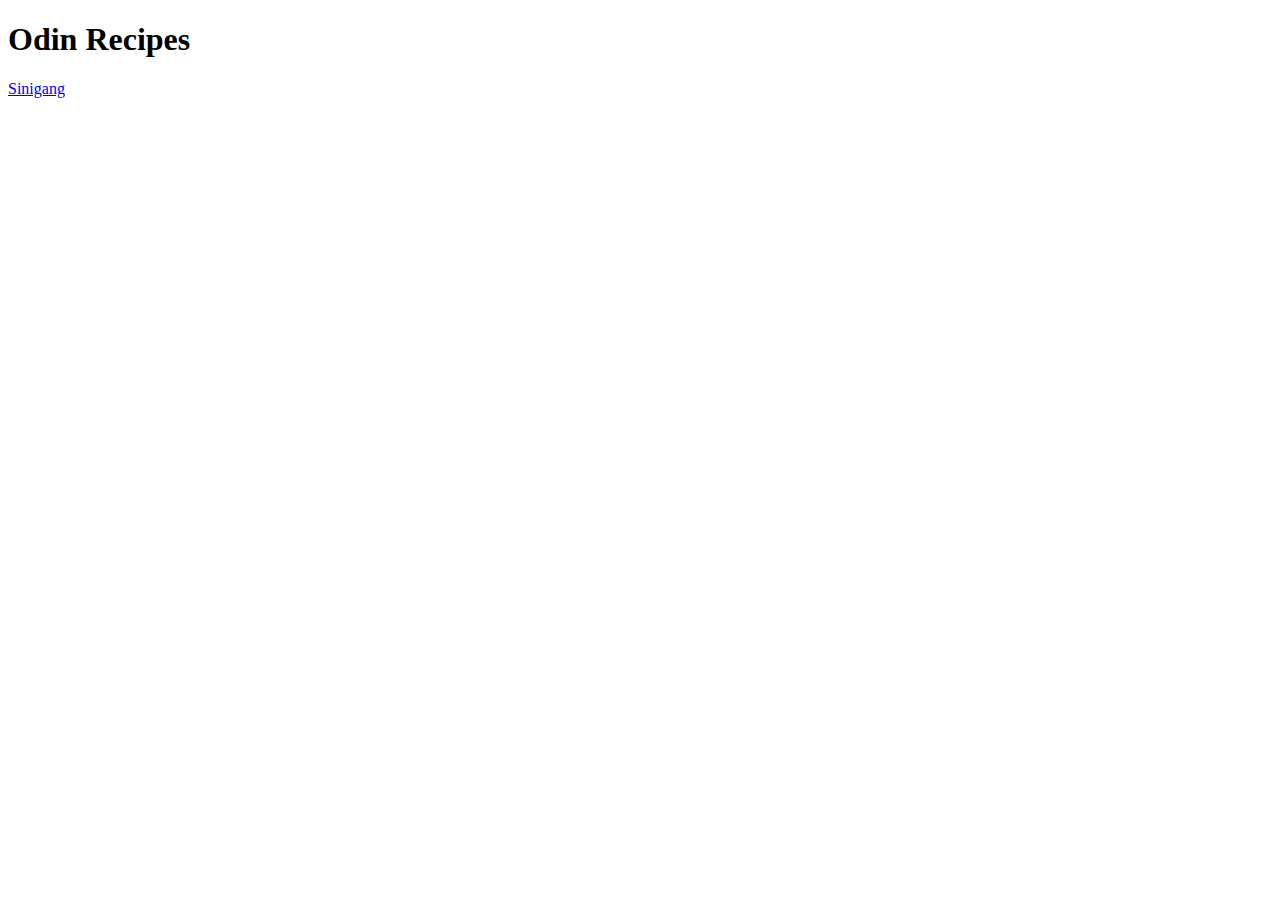
==== index.html @ 3b3fab48 "Add index.html and first recipe page" ====
<!DOCTYPE html>
<html>
    <head>
        <meta charset="utf-8">
        <title>Odin Recipes</title>
    </head>

    <body>
        <h1>Odin Recipes</h1>
        <a href="recipes/sinigang.html">Sinigang</a>
    </body>
</html>
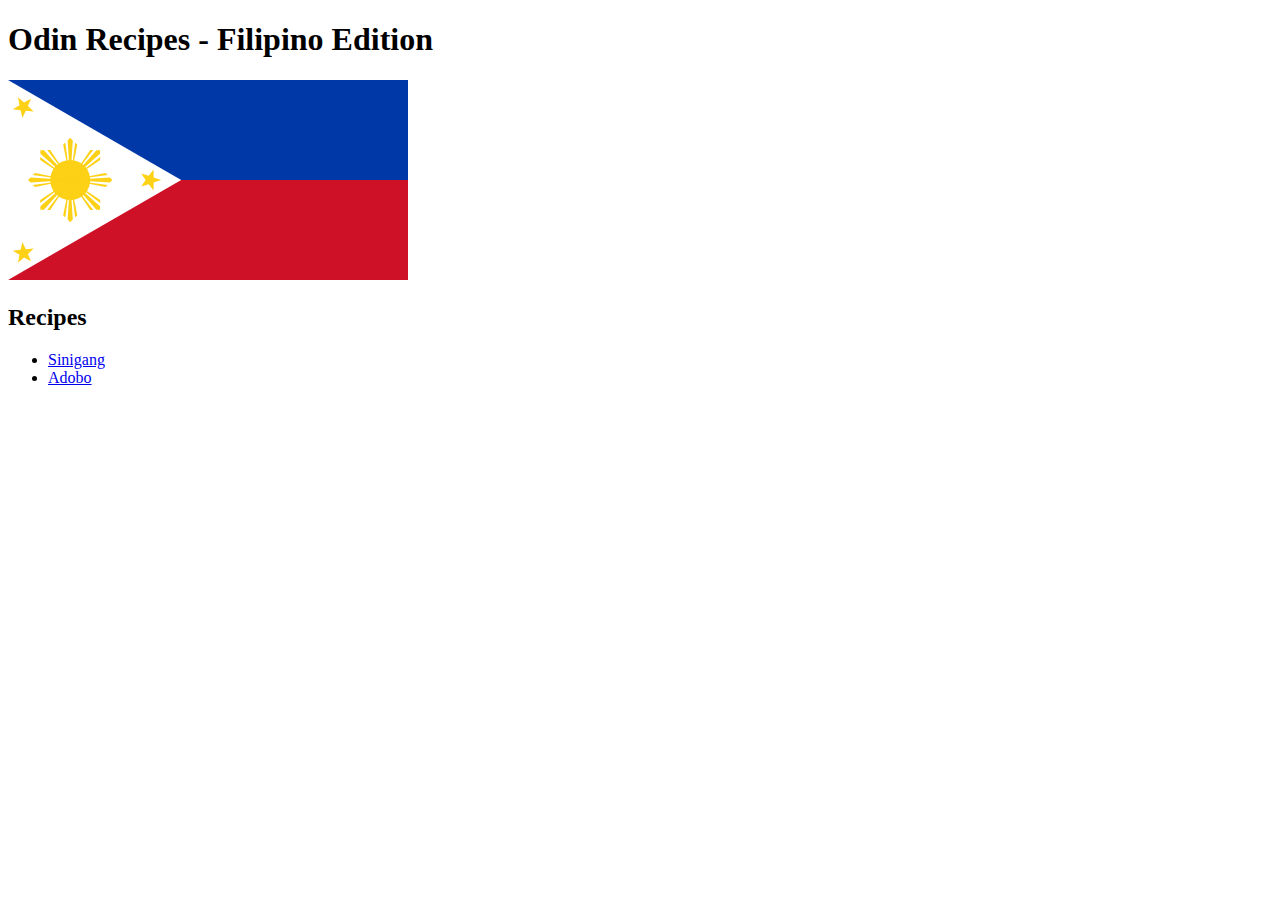
==== commit acf21e2d: "Add img of Filipino flag and link to adobo.html in index.html" ====
--- a/index.html
+++ b/index.html
@@ -6,7 +6,15 @@
     </head>
 
     <body>
-        <h1>Odin Recipes</h1>
-        <a href="recipes/sinigang.html">Sinigang</a>
+        <h1>Odin Recipes - Filipino Edition</h1>
+        <img src="images/Flag_of_the_Philippines.svg" alt="An image of the Filipino flag."
+        height=200>
+        <p>
+            <h2>Recipes</h2>
+            <ul>
+                <li><a href="recipes/sinigang.html">Sinigang</a></li>
+                <li><a href="recipes/adobo.html">Adobo</a></li>
+            </ul>
+        </p>
     </body>
 </html>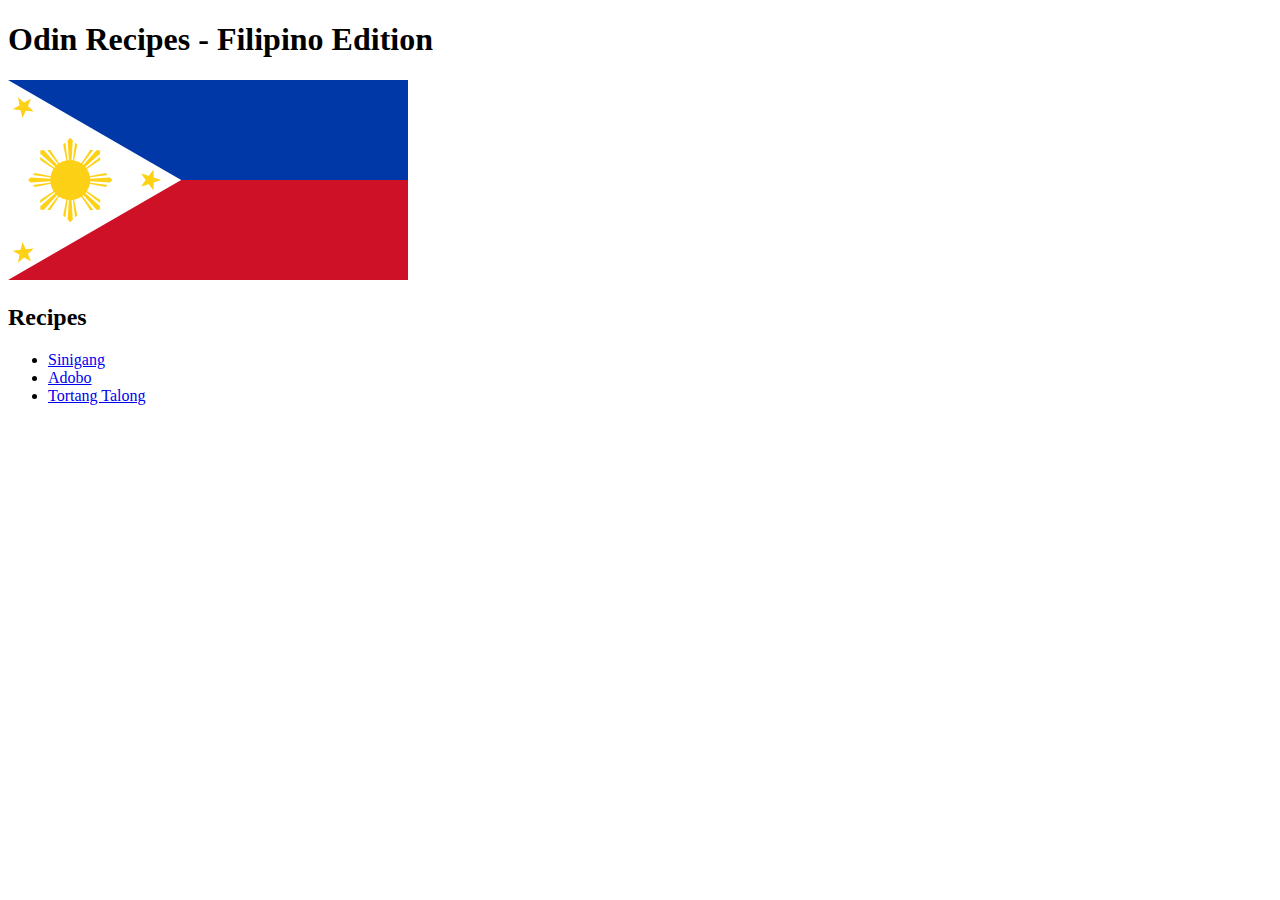
==== commit 50ed09b7: "Update index.html with link to finished adobo.html page" ====
--- a/index.html
+++ b/index.html
@@ -14,6 +14,7 @@
             <ul>
                 <li><a href="recipes/sinigang.html">Sinigang</a></li>
                 <li><a href="recipes/adobo.html">Adobo</a></li>
+                <li><a href="recipes/tortang_talong.html">Tortang Talong</li>
             </ul>
         </p>
     </body>
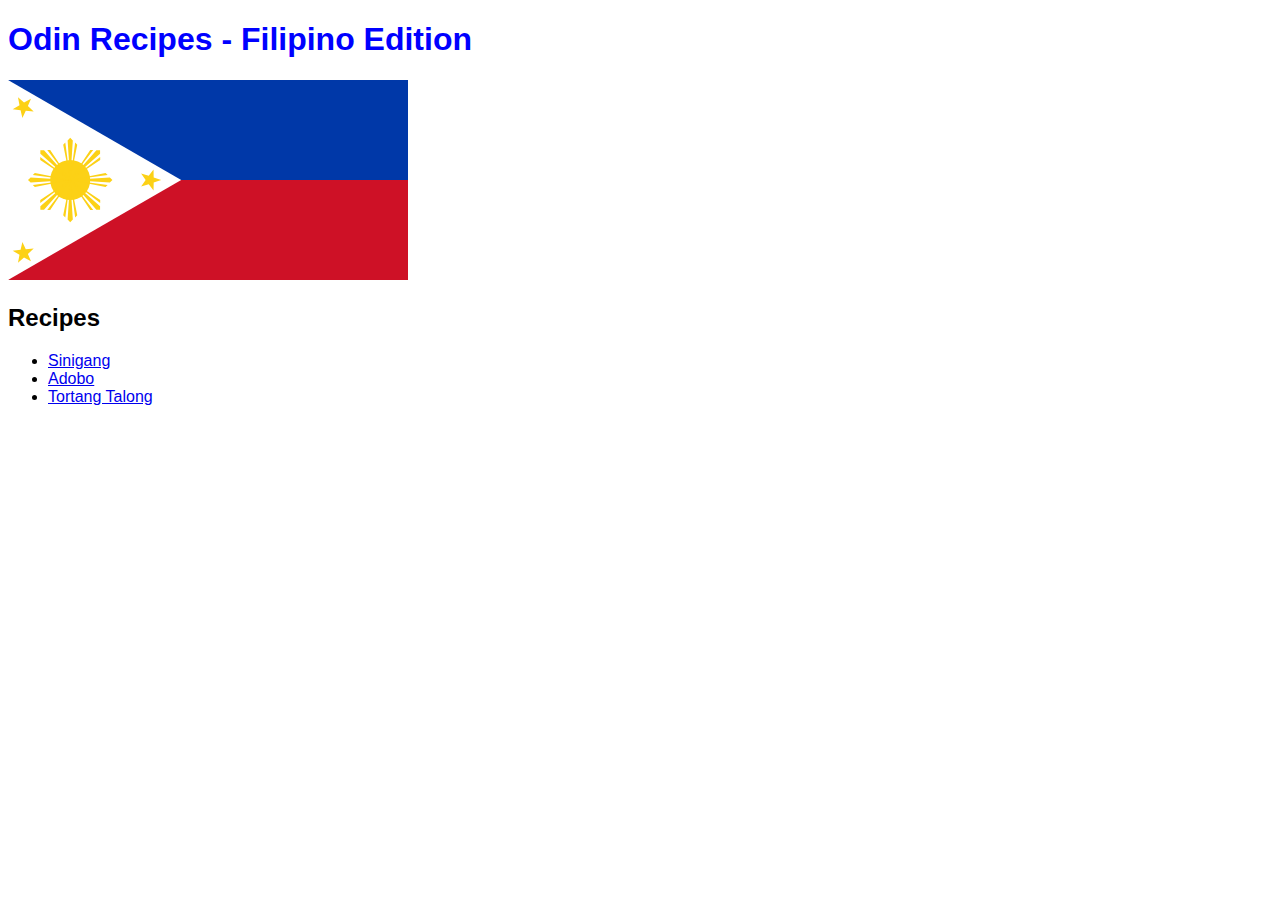
==== commit e1a0ee9e: "Add style using style.css to all pages" ====
--- a/index.html
+++ b/index.html
@@ -2,20 +2,20 @@
 <html>
     <head>
         <meta charset="utf-8">
+        <link rel="stylesheet" href="style.css">
         <title>Odin Recipes</title>
     </head>
 
     <body>
         <h1>Odin Recipes - Filipino Edition</h1>
-        <img src="images/Flag_of_the_Philippines.svg" alt="An image of the Filipino flag."
-        height=200>
-        <p>
-            <h2>Recipes</h2>
-            <ul>
-                <li><a href="recipes/sinigang.html">Sinigang</a></li>
-                <li><a href="recipes/adobo.html">Adobo</a></li>
-                <li><a href="recipes/tortang_talong.html">Tortang Talong</li>
-            </ul>
-        </p>
+            <img id="flag" src="images/Flag_of_the_Philippines.svg" alt="An image of the Filipino flag.">
+            <p>
+                <h2>Recipes</h2>
+                <ul>
+                    <li><a href="recipes/sinigang.html">Sinigang</a></li>
+                    <li><a href="recipes/adobo.html">Adobo</a></li>
+                    <li><a href="recipes/tortang_talong.html">Tortang Talong</li>
+                </ul>
+            </p>
     </body>
 </html>--- a/style.css
+++ b/style.css
@@ -0,0 +1,24 @@
+body {
+    font-family: sans-serif, Arial, Helvetica;
+}
+
+
+h1 {
+    color: blue;
+}
+
+img {
+    height: 400px;
+    width: auto;
+}
+
+.ingredients {
+    color: green;
+}
+
+.instructions {
+    color: red;
+}
+#flag {
+    height: 200px;
+}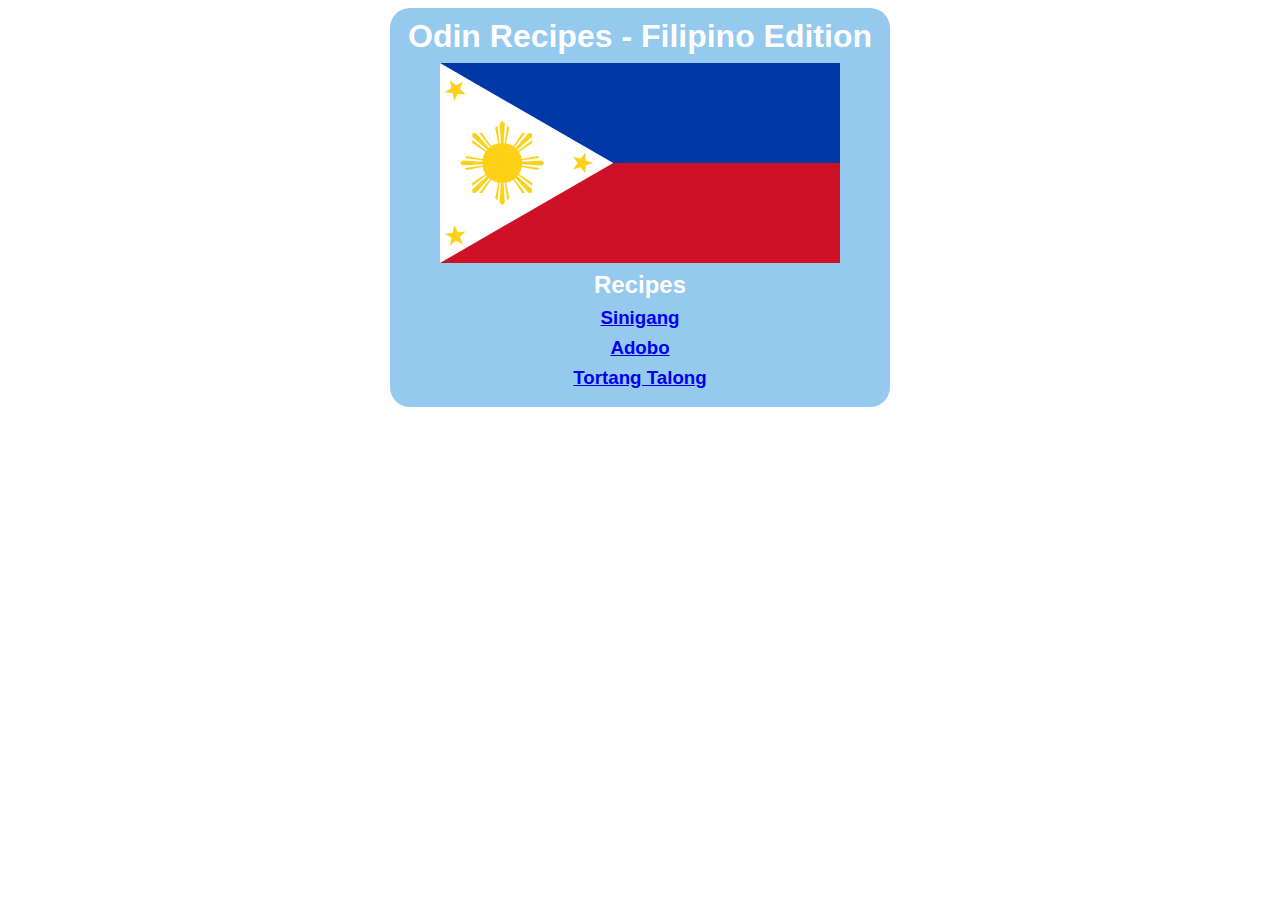
==== commit f800d0cc: "update style.css for homepage" ====
--- a/index.html
+++ b/index.html
@@ -7,15 +7,18 @@
     </head>
 
     <body>
-        <h1>Odin Recipes - Filipino Edition</h1>
-            <img id="flag" src="images/Flag_of_the_Philippines.svg" alt="An image of the Filipino flag.">
-            <p>
-                <h2>Recipes</h2>
-                <ul>
-                    <li><a href="recipes/sinigang.html">Sinigang</a></li>
-                    <li><a href="recipes/adobo.html">Adobo</a></li>
-                    <li><a href="recipes/tortang_talong.html">Tortang Talong</li>
-                </ul>
-            </p>
+        <div class="card">
+            <h1 class="homepage-title">Odin Recipes - Filipino Edition</h1>
+                
+            <img class="flag-img" src="images/Flag_of_the_Philippines.svg" alt="An image of the Filipino flag.">
+
+            <div class="recipe-links">
+                <h2>Recipes
+                    <h3><a href="recipes/sinigang.html">Sinigang</a></h3>
+                    <h3><a href="recipes/adobo.html">Adobo</a></h3>
+                    <h3><a href="recipes/tortang_talong.html">Tortang Talong</a></h3>
+                </h2>
+            </div>
+        </div>
     </body>
 </html>--- a/style.css
+++ b/style.css
@@ -1,15 +1,56 @@
+*{
+    box-sizing: border-box;
+}
+
 body {
     font-family: sans-serif, Arial, Helvetica;
 }
 
+div {
+    margin: 0 auto;
+}
 
 h1 {
-    color: blue;
+    text-align: center;
 }
 
-img {
-    height: 400px;
-    width: auto;
+h2 {
+    margin: 0 auto;
+}
+
+.card {
+    background-color: rgb(149, 201, 238);
+    border: 20px;
+    border-color: paleturquoise;
+    border-radius: 20px;
+    padding: 10px;
+    width: 500px;
+}
+
+.homepage-title {
+    color: white;
+    margin-top: 0;
+    margin-bottom: 8px;
+}
+
+.flag-img {
+    display: block;
+    height: 200px;
+    margin: 0 auto;
+}
+
+.recipe-links {
+    text-align: center;
+    color: white;
+    margin: 8px auto;
+}
+
+.recipe-links a{
+    display: block;
+}
+
+.recipe-links h3 {
+    margin: 8px auto;
 }
 
 .ingredients {
@@ -18,7 +59,4 @@
 
 .instructions {
     color: red;
-}
-#flag {
-    height: 200px;
 }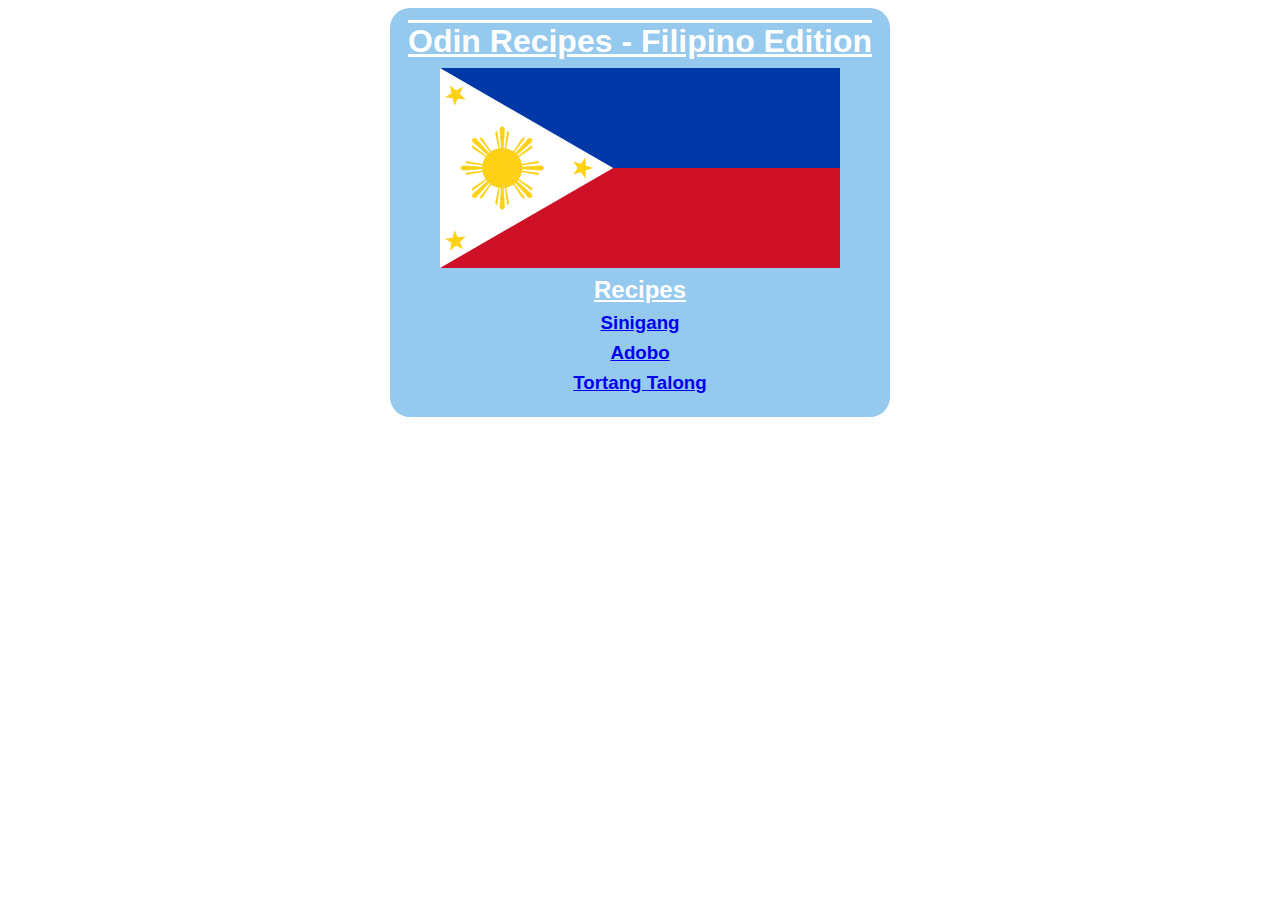
==== commit 6b11b1f0: "simplify css and update sinigang.html with styles" ====
--- a/index.html
+++ b/index.html
@@ -8,7 +8,7 @@
 
     <body>
         <div class="card">
-            <h1 class="homepage-title">Odin Recipes - Filipino Edition</h1>
+            <h1>Odin Recipes - Filipino Edition</h1>
                 
             <img class="flag-img" src="images/Flag_of_the_Philippines.svg" alt="An image of the Filipino flag.">
 
--- a/style.css
+++ b/style.css
@@ -12,10 +12,28 @@
 
 h1 {
     text-align: center;
+    text-decoration: underline overline white;
+    margin-bottom: 8px;
+    margin-top: 0px;
+    color: white;
 }
 
 h2 {
+    text-align: center;
+    text-decoration: underline white;
+    color: white;
     margin: 0 auto;
+}
+
+img {
+    display: block;
+    height: 200px;
+    margin: 0 auto;
+}
+
+p {
+    margin-top: 8px;
+    margin-bottom: 8px;
 }
 
 .card {
@@ -23,20 +41,16 @@
     border: 20px;
     border-color: paleturquoise;
     border-radius: 20px;
-    padding: 10px;
+    padding: 15px;
     width: 500px;
 }
 
-.homepage-title {
-    color: white;
-    margin-top: 0;
-    margin-bottom: 8px;
+.recipe {
+    width: 700px;
 }
 
 .flag-img {
-    display: block;
     height: 200px;
-    margin: 0 auto;
 }
 
 .recipe-links {
@@ -53,10 +67,6 @@
     margin: 8px auto;
 }
 
-.ingredients {
-    color: green;
-}
-
-.instructions {
-    color: red;
+.sinigang-img {
+    height: 300px;
 }